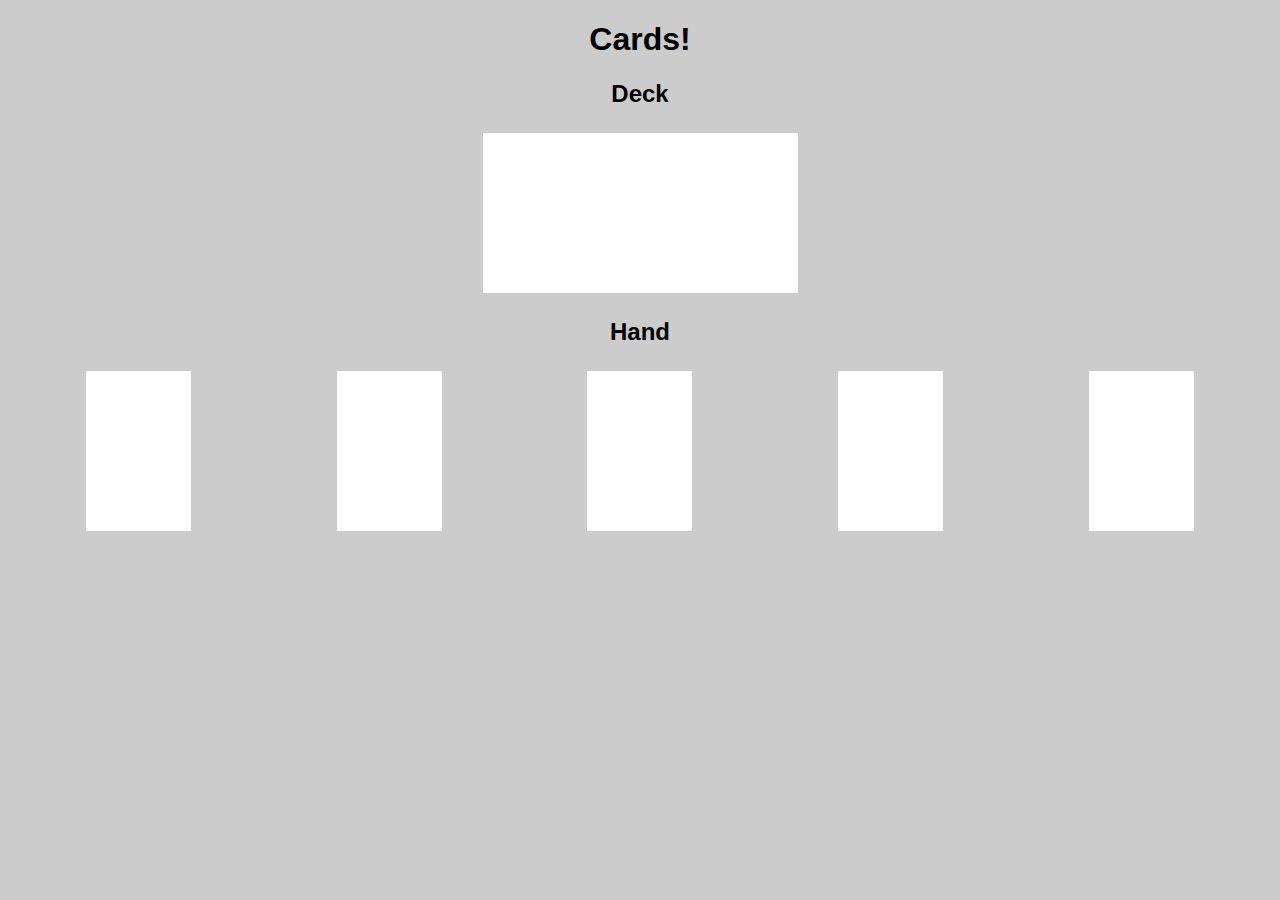
==== cards.html @ 12740d25 "finished flex homework" ====
<!DOCTYPE html>
<html lang="en">
<head>
    <meta charset="UTF-8">
    <meta http-equiv="X-UA-Compatible" content="IE=edge">
    <meta name="viewport" content="width=device-width, initial-scale=1.0">
    <link rel="stylesheet" href="css\cards.css">
    <title>Cards</title>
</head>
<body>
    <h1>Cards!</h1>
    <h2>Deck</h2>
    <div id="deck">
        <div class="card back"></div>
        <div class="card back"></div>
        <div class="card back"></div>
    </div>
    <h2>Hand</h2>
    <div id="hand">
        <div class="card" id="three-clovers"></div>
        <div class="card" id="four-hearts"></div>
        <div class="card" id="five-spades"></div>
        <div class="card" id="six-diamonds"></div>
        <div class="card" id="seven-spades"></div>
    </div>
</body>
</html>
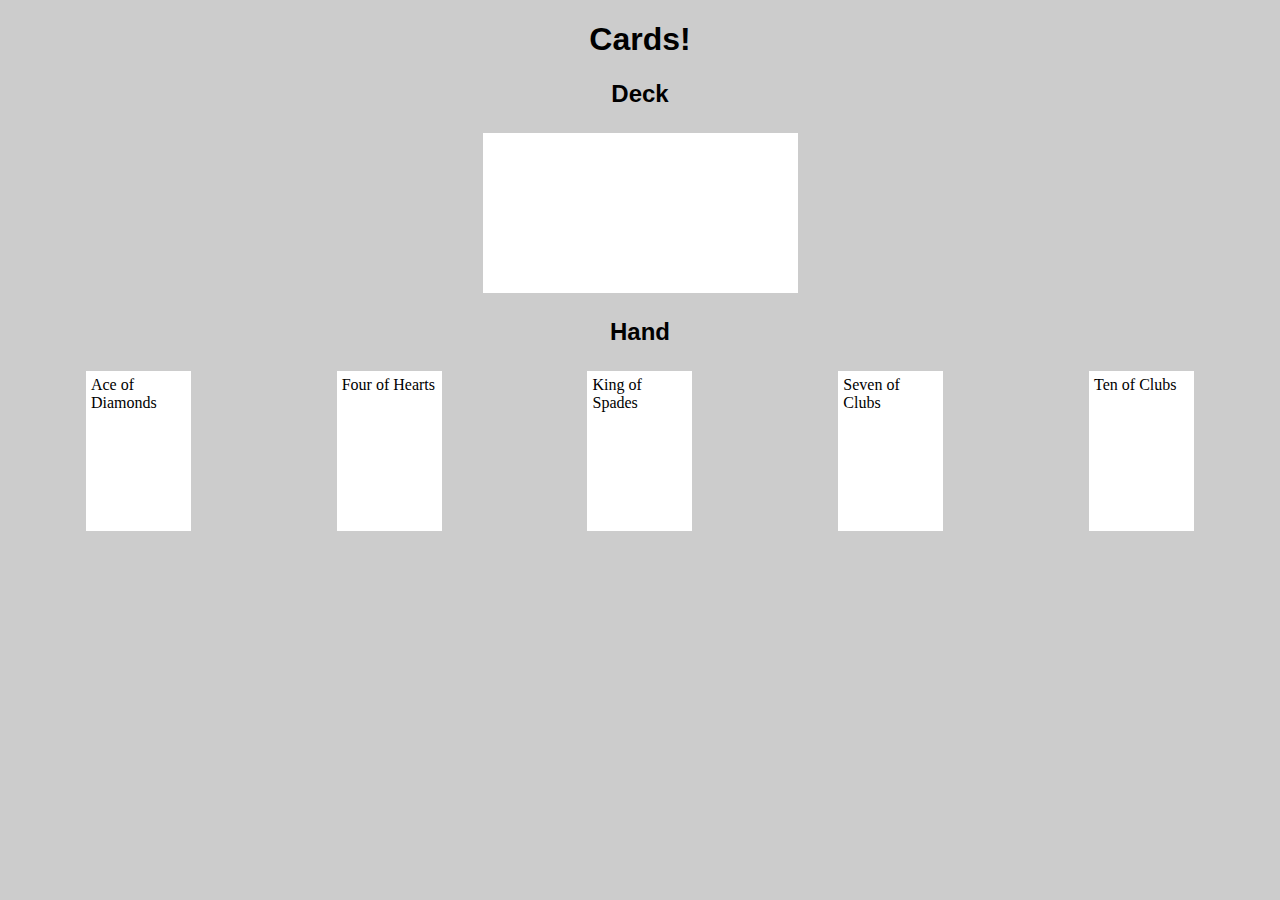
==== commit 7e5d6d8f: "Implements first version of card randomization" ====
--- a/cards.html
+++ b/cards.html
@@ -6,6 +6,8 @@
     <meta name="viewport" content="width=device-width, initial-scale=1.0">
     <link rel="stylesheet" href="css\cards.css">
     <title>Cards</title>
+
+	<script src="/js/cards.js" defer></script>
 </head>
 <body>
     <h1>Cards!</h1>
@@ -17,11 +19,11 @@
     </div>
     <h2>Hand</h2>
     <div id="hand">
-        <div class="card" id="three-clovers"></div>
-        <div class="card" id="four-hearts"></div>
-        <div class="card" id="five-spades"></div>
-        <div class="card" id="six-diamonds"></div>
-        <div class="card" id="seven-spades"></div>
+        <div class="card" id="card_1">Ace Spades</div>
+        <div class="card" id="card_2"></div>
+        <div class="card" id="card_3"></div>
+        <div class="card" id="card_4"></div>
+        <div class="card" id="card_5"></div>
     </div>
 </body>
 </html>